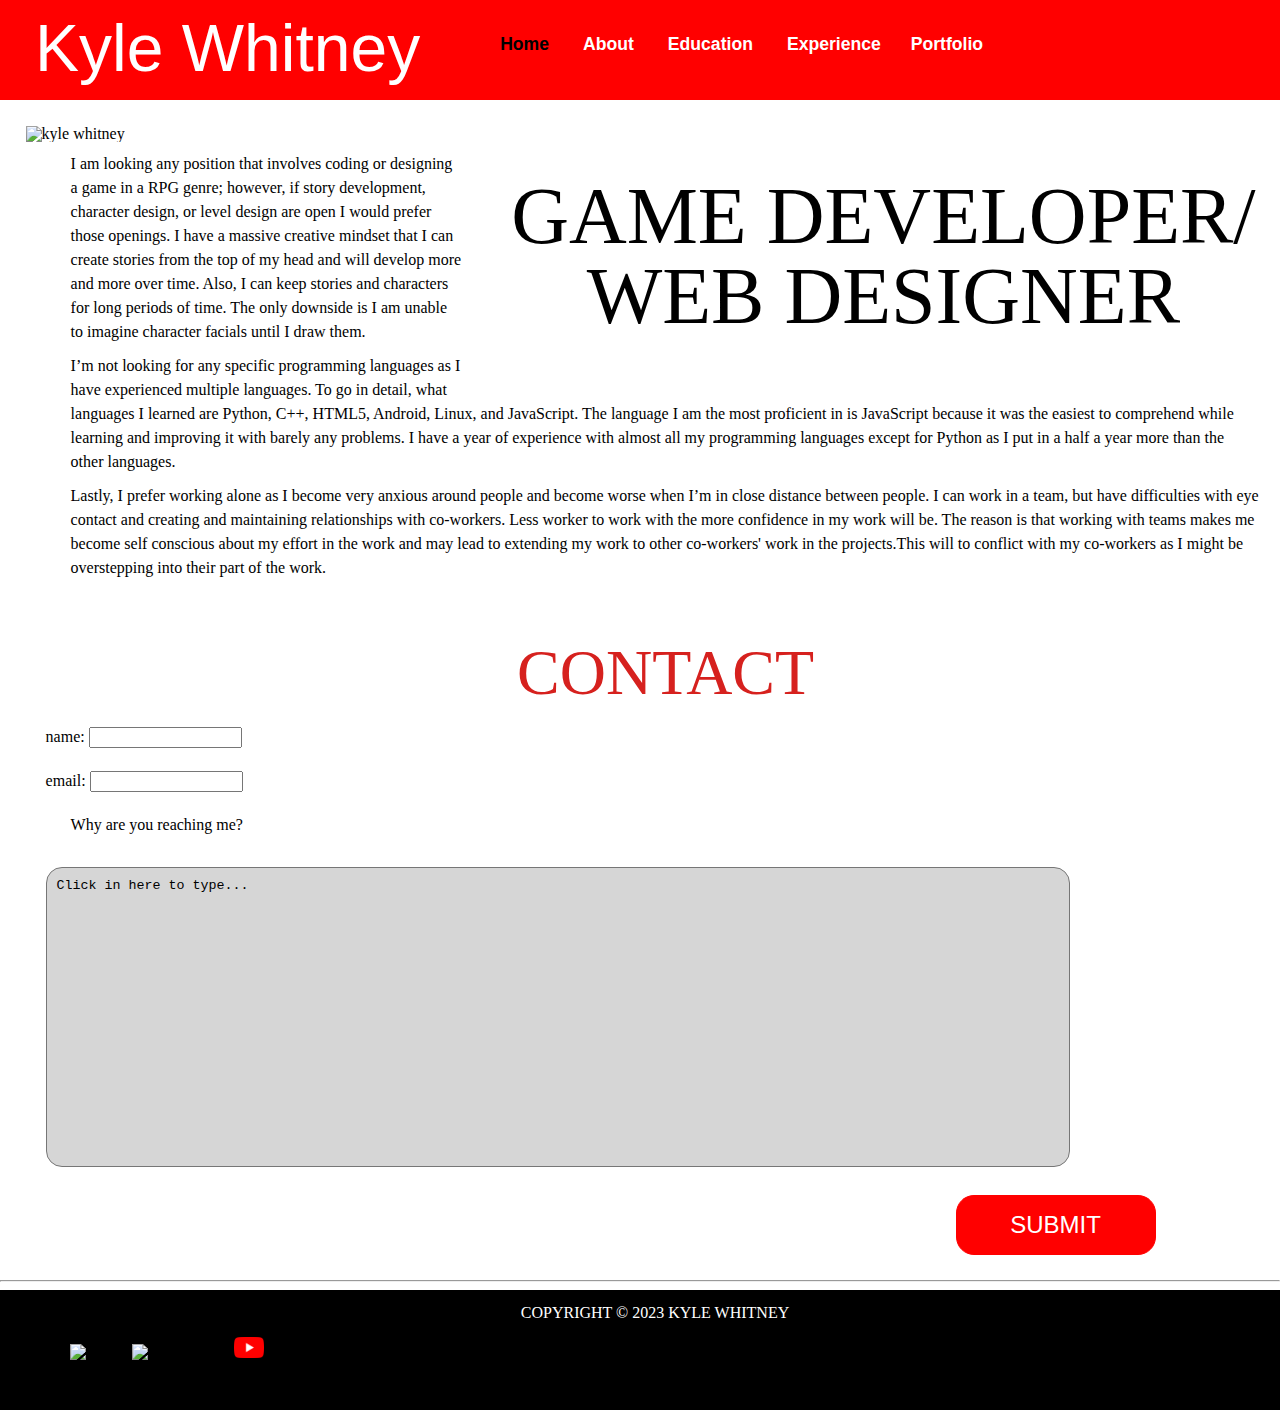
==== index.html @ 84b95531 "Add files via upload" ====
<!DOCTYPE html>

<html lang = "en-us">
	<head>
		<meta charset = "utf-8" />
		<title>Kyle Whitney Portfolio</title>
		<link href = "style.css" type = "text/css" rel = "stylesheet" />
		
	</head>
	<body>
		<header id = "top">
			<div  class = "headerDiv">
				<h1>Kyle Whitney</h1>
			</div>
			<nav>
				<ul>
					<li id = "here"><a href = "index.html">Home</a></li>
					<li><a href = "about.html">About</a></li>
					<li><a href = "education.html">Education</a></li>
					<li><a href = "experience.html">Experience</a></li>
					<li class = "hover2"><a href = "Portfolio.html">Portfolio</a>
						<ul class = "sec">
							<li><a href = "portfolio-art.html">Art</a></li>
							<li><a href = "portfolio-code.html">Code</a></li>
						</ul>
					</li>
				</ul>
			</nav>
		</header>
		<!--cover letter part-->
		<section>
			<div id = "cover">
				<img src = "Art/photoshop/1CurrencyBack.jpg" alt = "kyle whitney" width = "300" height = "400">
				<h2 class = "titleRight">Game Developer/<br />Web Designer</h2>
			</div>
			<div class = "par">
				<p>I am looking any position that involves coding or designing a game in a RPG genre; however, if story development, character design, or level design are open I would prefer those openings. I have a massive creative mindset that I can create stories from the top of my head and will develop more and more over time. Also, I can keep stories and characters for long periods of time. The only downside is I am unable to imagine character facials until I draw them.</p>
				
				<p>I’m not looking for any specific programming languages as I have experienced multiple languages. To go in detail, what languages I learned are Python, C++, HTML5, Android, Linux, and JavaScript. The language I am the most proficient in is JavaScript because it was the easiest to comprehend while learning and improving it with barely any problems. I have a year of experience with almost all my programming languages except for Python as I put in a half a year more than the other languages.</p>
				
				<p>Lastly, I prefer working alone as I become very anxious around people and become worse when I’m in close distance between people. I can work in a team, but have difficulties with eye contact and creating and maintaining relationships with co-workers. Less worker to work with the more confidence in my work will be. The reason is that working with teams makes me become self conscious about my effort in the work and may lead to extending my work to other co-workers' work in the projects.This will to conflict with my co-workers as I might be overstepping into their part of the work.</p>
			</div>
		</section>
		
		<!--contact page-->
		<section>
			<div id = "contact">
				<h2>Contact</h2>
				<form>
					<p class = "single">name: <input type = "text" name = "username" size = "16"></p>
					<p class = "single">email: <input type = "text" name = "email" size = "16"></p>
					<p>Why are you reaching me?</p>
					<!--aligning process-->
					<textarea name = "comments" cols = "40" rows = "8">Click in here to type...</textarea>
					<br />
					<input id = "sum" type = "submit" name = "submit" value = "submit" />
				</form>
			</div>
		</section>		
		<hr>
		
		<footer id = "end">
			<h3 class = "copyright">copyright &#169; 2023 Kyle Whitney</h3>
			<!--Icon aligning needed-->
			<ul class = "icons">
				<li><img src = "assets/x.jpg" alt = "X" width = "30" height = "auto" /></li>
				<li><img src = "assets/Linkedin.png" alt = "Linkin" width = "30" height = "auto"  /></li>
				<li><img src = "assets/youtube.png" alt = "YouTube" width = "30" height = "auto"  /></li>
			</ul>
		</footer>
	</body>
</html>
---- style.css ----
/* http://meyerweb.com/eric/tools/css/reset/ 
   v2.0 | 20110126
   License: none (public domain)
*/

html, body, div, span, applet, object, iframe,
h1, h2, h3, h4, h5, h6, p, pre,
a, abbr, acronym, address, big, code,
del, img, ins, kbd, s, samp,
small, strike, sub, sup, tt, var,
fieldset, form, label, legend, caption, tbody, tfoot, thead,
article, aside, canvas, details, embed, 
footer, header, hgroup, 
menu, nav, output, ruby, section, summary,
time, mark{
	margin: 0;
	padding: 0;
	border: 0;
	font-size: 100%;
	font: inherit;
	vertical-align: baseline;
}
/* HTML5 display-role reset for older browsers */
article, aside, details, hgroup, menu, nav, section {
	display: block;
}
body {
	line-height: 1;
}

/*my code*/

body {
	background-color: white;
	font-size: 16px;
	font-weight: normal;
	font-family: georgia, serif; /*change font*/
	text-decoration: none;
}

p {
	color: black;
	/*background-color: rgba(0,0,0,0.5);*/
	font-family: georgia;
	text-align: left;
	margin: 10px 45px;
	line-height: 1.5;
	

}

h2, h3, h4, h5, h6 {
	font-family: gladifilthefte;/* ERROR typeface not loaded  change font*/
	text-transform: uppercase;
	text-align: center;
	font-weight: 1.5em;
}

h2, h4, h6 {
	color: #D6211E;
}

h3, h5 {
	color: black;
}

h1 {
	font-size: 2.75em;
}


h2 {
	font-size: 4em;
}

h3 {
	font-size: 2em;
}

h4 {
	font-size: 1.75em;
}

h5 {
	font-size: 1.5em;
}

h6 {
	font-size: 1.25em;
}

ul {
	list-style-type: none;
}

/*header css section*/
header {
	width: 100%;
	height: 80px;
	padding: 10px;
	background-color: red;
	overflow: auto;
	
}

.headerDiv {
	float: left;
	color: #ffffff;
	font-size: 1.5em;
	font-family: gladifilthefte, sans-serif;/* ERROR typeface not loaded */
	display: inline-block;
	margin: 5px 20px 5px 20px;
	padding: 0 5px;
}


nav{
	width: 50%;
	float: left;
}

ul li {
	display: inline-block; 
	padding: 10px 15px;
	margin: 10px, 0px, 0px, -25px;
	font-weight: bold;
	font-family: sans-serif;
	font-size: 1.1em;
}

.sec {
	display: none;
}

.hover2:hover .sec {
	display: block;
	background-color: grey;
	margin-left: -25px 
}

.sec a:link {
	text-decoration: none;
	color: black;
}

.sec a:visited {
	color: grey;
}

.sec a:focus {
	color: red;
}

.sec a:hover {
	color: red;
}

.sec a:active {
	color: grey;
}


.hover2 {
	position: absolute;
}

.cover {
	background-color: grey;
	width: 100%;
	height: 1000px;
}

.cover img {
	float: left;
	overflow: auto;
}

.titleRight {
	float: right;
	font-size: 5em;
	margin: 50px;
	color: black;
	
}

dt, dd {
	margin: 10px 45px;
}

dt {
	font-weight: bold;
	font-size: 1.15em;
}

dd {
	line-height: 1.5;
}

#obj {
	text-align: center;
}

/*links customization*/

a:link {
	text-decoration: none;
	color: white;
}

a:visited {
	color: grey;
}

a:focus {
	color: black;
}

a:hover {
	color: black;
}

a:active {
	color: grey;
}

#here a:link {
	color: black;
}

/*section*/
section {
	background-color: white;
	width: 100%;
	height: auto;
	padding: auto;
	margin: 2%;
	float: left;
	display: block;
}

.cover p {
	line-height: 1.5;
}

/*temp table*/
table {
	color: black;
	width: 20px;
	border-bottom: 1px solid black;
	margin-bottom: 20px;
	font-family: sans-serif;
}
th {
	font-weight: bold;
	border-bottom: 3px solid black;
	background-color: red;
	color: white;
	text-transform: capitalize;
	
}

th, td {
	padding: 10px 25px;
	
}

/*form temp*/
textarea {
	width: 80%;
	height: 300px;
	resize: none;
	background-color: #D6D6D6;
	padding: 10px;
	border-radius: 16px;
	box-sizing: border-box;
	margin: 20px;
}

#sum {
	background-color: red;
	color: white;
	width: 200px;
	height: 60px;
	font-size: 24px;
	float: right;
	text-transform: uppercase;
	border: 1px solid red;
	border-radius: 18px;
	margin-top: 5px;
	margin-right: 150px;
	
	
}

form {
	font-family: sans-serif;
}

.single {
	margin: 20px;
}

.box {
	margin: 10px 15px;
}

img.size {
	width: auto;
	height: 300px;
}

/*footer*/ 
footer {
	background-color: black;
	width: 100%;
	height: 90px;
	padding: 15px;
	margin: auto;
	overflow: auto;
	display: inline-block;
	float: center;
	
}

.copyright {
	font-size: 1em;
	color: white;
	
}

/**Having trouble centering the icons as they stayed on the left **/
.icons {
	float: center;
}

.icons li {
	padding: 0px 15px 0px 15px;
	
}

.fCenter {
	font-size: 1.5em;
	margin: 0, 20px;
	
}



.fCenter a:link {
	text-decoration: none;
	color: white;
}

.fCenter a:visited {
	color: red;
}

.fCenter a:focus {
	color: grey;
}

.fCenter a:hover {
	color: grey;
}

.fCenter a:active {
	color: red;
}
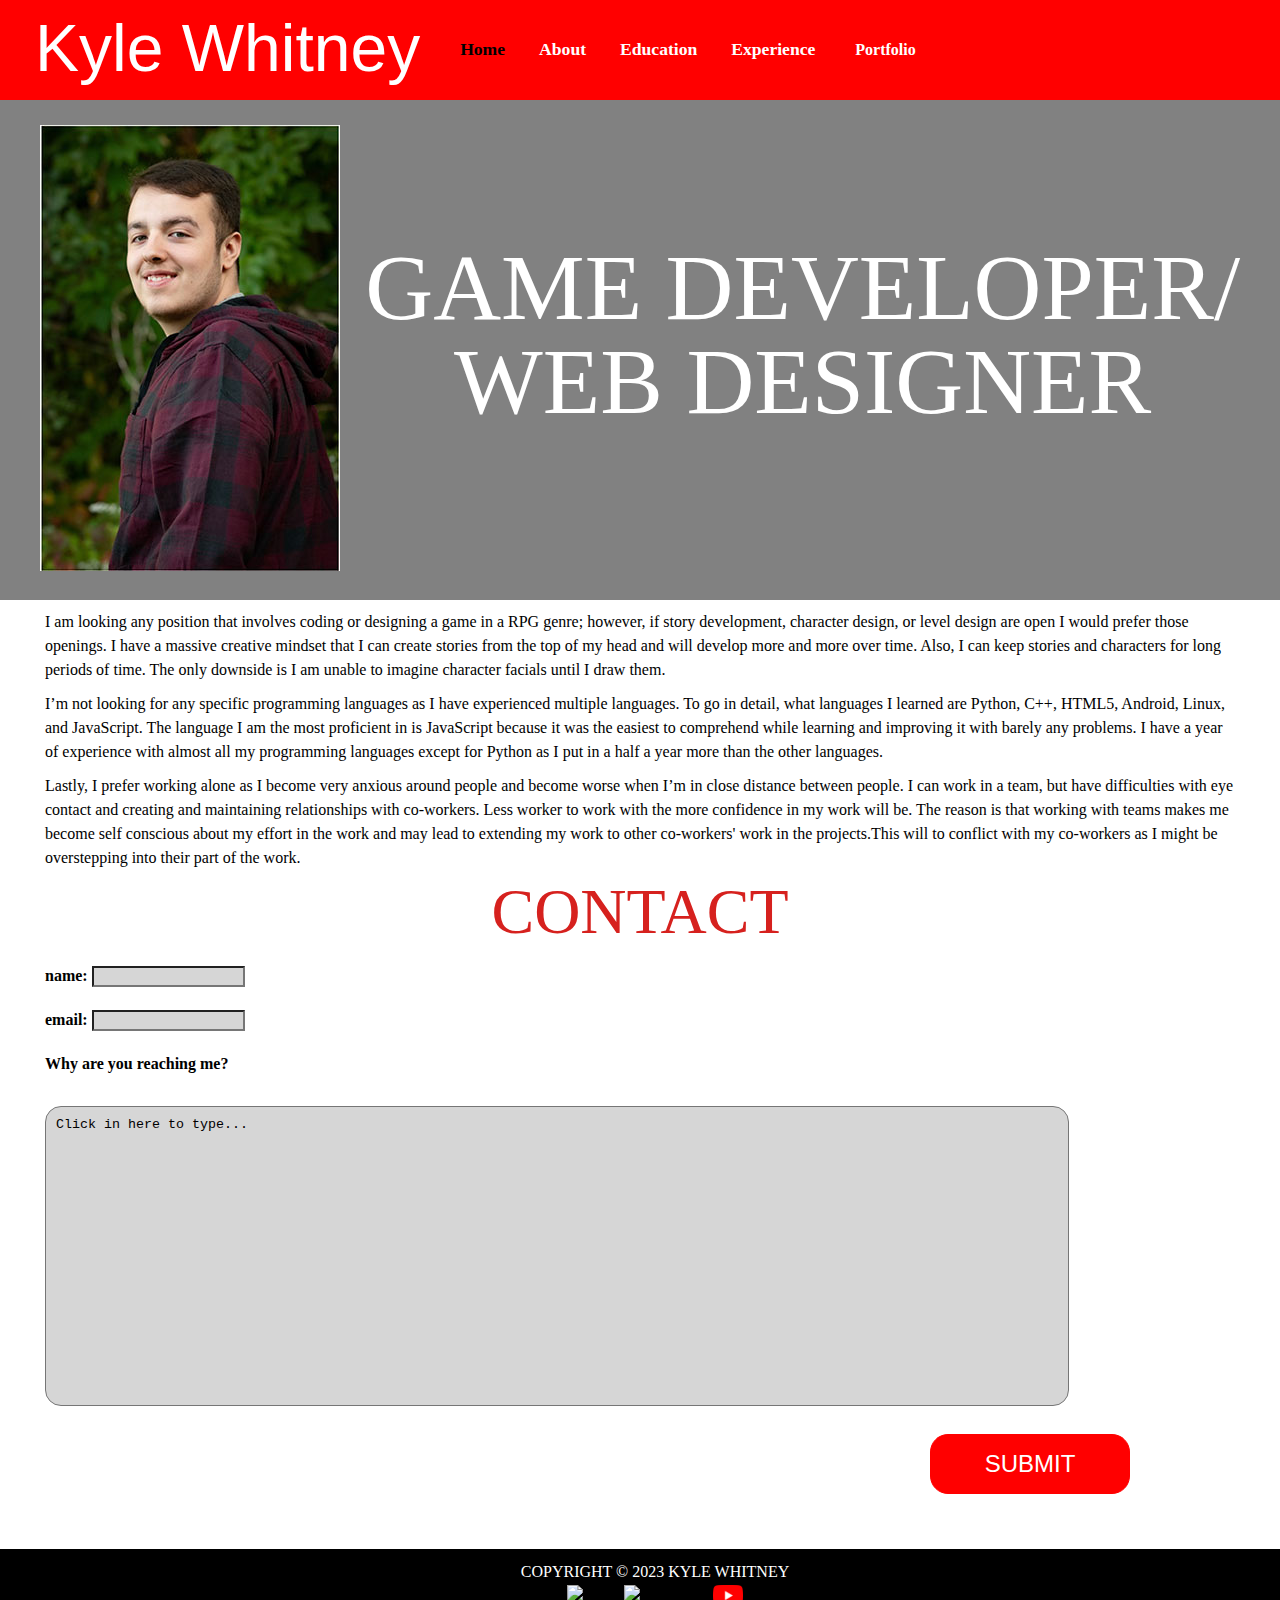
==== commit 3176807b: "final changes before deadline" ====
--- a/index.html
+++ b/index.html
@@ -18,19 +18,20 @@
 					<li><a href = "about.html">About</a></li>
 					<li><a href = "education.html">Education</a></li>
 					<li><a href = "experience.html">Experience</a></li>
-					<li class = "hover2"><a href = "Portfolio.html">Portfolio</a>
+					<li><div class = "hover2">
+						<button class = "btn">Portfolio</button>
 						<ul class = "sec">
 							<li><a href = "portfolio-art.html">Art</a></li>
 							<li><a href = "portfolio-code.html">Code</a></li>
 						</ul>
-					</li>
+					</div></li>
 				</ul>
 			</nav>
 		</header>
 		<!--cover letter part-->
 		<section>
-			<div id = "cover">
-				<img src = "Art/photoshop/1CurrencyBack.jpg" alt = "kyle whitney" width = "300" height = "400">
+			<div class = "cover">
+				<img src = "assets/300-kyle1.jpg" alt = "kyle whitney" width = "300" height = "446">
 				<h2 class = "titleRight">Game Developer/<br />Web Designer</h2>
 			</div>
 			<div class = "par">
@@ -49,15 +50,15 @@
 				<form>
 					<p class = "single">name: <input type = "text" name = "username" size = "16"></p>
 					<p class = "single">email: <input type = "text" name = "email" size = "16"></p>
-					<p>Why are you reaching me?</p>
+					<p id = "needBold">Why are you reaching me?</p>
 					<!--aligning process-->
 					<textarea name = "comments" cols = "40" rows = "8">Click in here to type...</textarea>
 					<br />
 					<input id = "sum" type = "submit" name = "submit" value = "submit" />
+					
 				</form>
 			</div>
 		</section>		
-		<hr>
 		
 		<footer id = "end">
 			<h3 class = "copyright">copyright &#169; 2023 Kyle Whitney</h3>
--- a/style.css
+++ b/style.css
@@ -4,7 +4,7 @@
 */
 
 html, body, div, span, applet, object, iframe,
-h1, h2, h3, h4, h5, h6, p, pre,
+h1, h2, h3, h4, h5, h6, p, pre, ul, li,
 a, abbr, acronym, address, big, code,
 del, img, ins, kbd, s, samp,
 small, strike, sub, sup, tt, var,
@@ -34,14 +34,13 @@
 	background-color: white;
 	font-size: 16px;
 	font-weight: normal;
-	font-family: georgia, serif; /*change font*/
+	font-family: "LTCushion", serif; 
 	text-decoration: none;
 }
 
 p {
 	color: black;
-	/*background-color: rgba(0,0,0,0.5);*/
-	font-family: georgia;
+	font-family: "LTCushion", serif;
 	text-align: left;
 	margin: 10px 45px;
 	line-height: 1.5;
@@ -50,7 +49,7 @@
 }
 
 h2, h3, h4, h5, h6 {
-	font-family: gladifilthefte;/* ERROR typeface not loaded  change font*/
+	font-family: "couture";
 	text-transform: uppercase;
 	text-align: center;
 	font-weight: 1.5em;
@@ -70,24 +69,13 @@
 
 
 h2 {
-	font-size: 4em;
+	font-size: 64px;
 }
 
 h3 {
-	font-size: 2em;
-}
-
-h4 {
-	font-size: 1.75em;
-}
-
-h5 {
-	font-size: 1.5em;
-}
-
-h6 {
-	font-size: 1.25em;
-}
+	font-size: 32px;
+}
+
 
 ul {
 	list-style-type: none;
@@ -107,7 +95,7 @@
 	float: left;
 	color: #ffffff;
 	font-size: 1.5em;
-	font-family: gladifilthefte, sans-serif;/* ERROR typeface not loaded */
+	font-family: "gladifilthefte", sans-serif;
 	display: inline-block;
 	margin: 5px 20px 5px 20px;
 	padding: 0 5px;
@@ -115,32 +103,48 @@
 
 
 nav{
-	width: 50%;
 	float: left;
-}
-
-ul li {
+	overflow: hidden;
+}
+
+nav ul li {
 	display: inline-block; 
-	padding: 10px 15px;
-	margin: 10px, 0px, 0px, -25px;
-	font-weight: bold;
-	font-family: sans-serif;
+	padding: 30px 15px;
+	font-weight: bold;
 	font-size: 1.1em;
+}
+
+/**vertical dropdown**/
+
+.hover2 .btn {
+	color: white;
+	font-family: "LTCushion";
+	font-weight: bold;
+	border: none;
+	background-color: red;
+	font-size: 16px;
+}
+
+.hover2 {
+	display: inline-block;
 }
 
 .sec {
 	display: none;
+	position: absolute;
+	background-color: white;
+	border: 1px solid black;
+	
 }
 
 .hover2:hover .sec {
 	display: block;
-	background-color: grey;
-	margin-left: -25px 
 }
 
 .sec a:link {
 	text-decoration: none;
 	color: black;
+	display: block;
 }
 
 .sec a:visited {
@@ -159,28 +163,36 @@
 	color: grey;
 }
 
-
-.hover2 {
-	position: absolute;
-}
+/**cover**/
 
 .cover {
-	background-color: grey;
+	background-color: #818181;
 	width: 100%;
-	height: 1000px;
+	height: 500px;
 }
 
 .cover img {
 	float: left;
 	overflow: auto;
+	padding: 25px 0px 0px 40px;
 }
 
 .titleRight {
 	float: right;
-	font-size: 5em;
-	margin: 50px;
-	color: black;
-	
+	font-size: 94px;
+	font-family: "gladifilthefte", serif;
+	margin: 0px;
+	color: white;
+	padding-top: 140px;
+	padding-right: 40px;
+	
+}
+
+/**education**/
+
+#eduDetail li{
+	margin: 0px 45px;
+	line-height: 1.5;
 }
 
 dt, dd {
@@ -196,11 +208,13 @@
 	line-height: 1.5;
 }
 
+/**about**/
+
 #obj {
 	text-align: center;
 }
 
-/*links customization*/
+/*nav links customization*/
 
 a:link {
 	text-decoration: none;
@@ -227,44 +241,8 @@
 	color: black;
 }
 
-/*section*/
-section {
-	background-color: white;
-	width: 100%;
-	height: auto;
-	padding: auto;
-	margin: 2%;
-	float: left;
-	display: block;
-}
-
-.cover p {
-	line-height: 1.5;
-}
-
-/*temp table*/
-table {
-	color: black;
-	width: 20px;
-	border-bottom: 1px solid black;
-	margin-bottom: 20px;
-	font-family: sans-serif;
-}
-th {
-	font-weight: bold;
-	border-bottom: 3px solid black;
-	background-color: red;
-	color: white;
-	text-transform: capitalize;
-	
-}
-
-th, td {
-	padding: 10px 25px;
-	
-}
-
-/*form temp*/
+
+/*form*/
 textarea {
 	width: 80%;
 	height: 300px;
@@ -273,7 +251,7 @@
 	padding: 10px;
 	border-radius: 16px;
 	box-sizing: border-box;
-	margin: 20px;
+	margin: 20px 0px 20px 45px;
 }
 
 #sum {
@@ -297,16 +275,56 @@
 }
 
 .single {
-	margin: 20px;
-}
-
-.box {
-	margin: 10px 15px;
-}
-
-img.size {
+	margin: 20px 45px;
+	font-weight: bold;
+}
+
+.single input {
+	background-color: #D6D6D6;
+}
+
+#needBold {
+	font-weight: bold;
+	margin-left: 45px;
+}
+
+
+/**porfolio art**/
+
+.Art {
+	display: flex;
+	text-align: center;
+	justify-content: center;
+}
+
+.Art img {
+	padding: 15px 0px;
 	width: auto;
 	height: 300px;
+	
+}
+
+/**portfolio code**/
+
+.Code {
+	display: flex;
+	text-align: center;
+	justify-content: center;
+}
+
+.Code img {
+	width: auto;
+	height: 300px;
+	
+}
+
+.Code .border {
+	border: 6px solid black;
+}
+
+.cen {
+	margin: 20px 0px;
+	text-align: center;
 }
 
 /*footer*/ 
@@ -315,7 +333,7 @@
 	width: 100%;
 	height: 90px;
 	padding: 15px;
-	margin: auto;
+	margin-top: 55px;
 	overflow: auto;
 	display: inline-block;
 	float: center;
@@ -323,46 +341,22 @@
 }
 
 .copyright {
+	font-family: "gladifilthefte", serif;
 	font-size: 1em;
 	color: white;
 	
 }
 
-/**Having trouble centering the icons as they stayed on the left **/
 .icons {
-	float: center;
+	display: flex;
+	justify-content: center;
+}
+
+ul {
+	padding: 0px 0px 0px 0px;
 }
 
 .icons li {
-	padding: 0px 15px 0px 15px;
-	
-}
-
-.fCenter {
-	font-size: 1.5em;
-	margin: 0, 20px;
-	
-}
-
-
-
-.fCenter a:link {
-	text-decoration: none;
-	color: white;
-}
-
-.fCenter a:visited {
-	color: red;
-}
-
-.fCenter a:focus {
-	color: grey;
-}
-
-.fCenter a:hover {
-	color: grey;
-}
-
-.fCenter a:active {
-	color: red;
-}+	padding: 5px 15px;
+}
+	
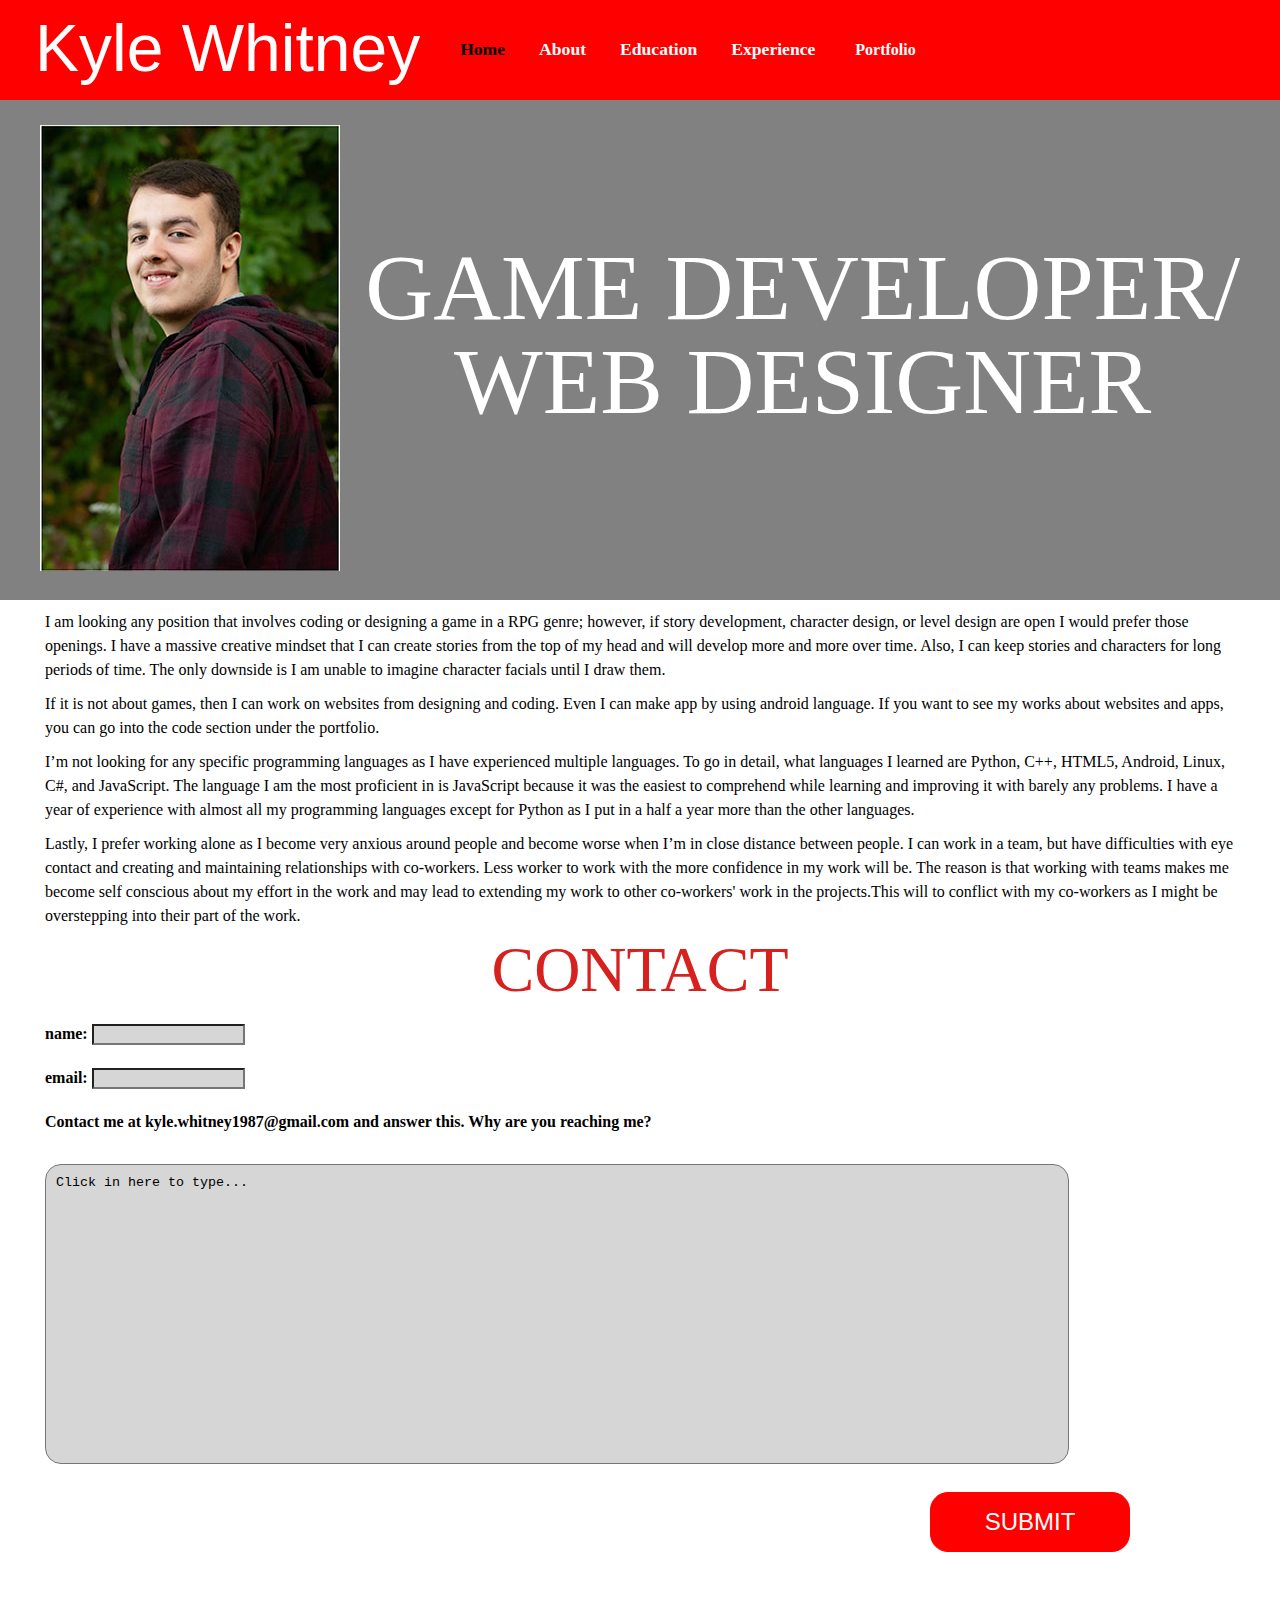
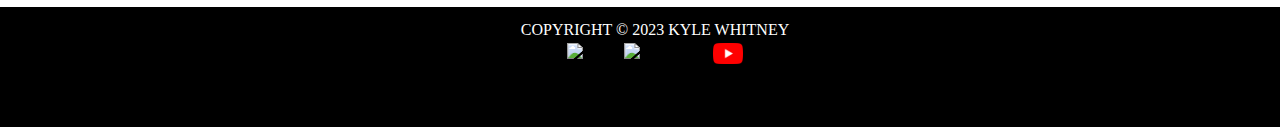
==== commit d64fbe5a: "added info" ====
--- a/index.html
+++ b/index.html
@@ -37,7 +37,9 @@
 			<div class = "par">
 				<p>I am looking any position that involves coding or designing a game in a RPG genre; however, if story development, character design, or level design are open I would prefer those openings. I have a massive creative mindset that I can create stories from the top of my head and will develop more and more over time. Also, I can keep stories and characters for long periods of time. The only downside is I am unable to imagine character facials until I draw them.</p>
 				
-				<p>I’m not looking for any specific programming languages as I have experienced multiple languages. To go in detail, what languages I learned are Python, C++, HTML5, Android, Linux, and JavaScript. The language I am the most proficient in is JavaScript because it was the easiest to comprehend while learning and improving it with barely any problems. I have a year of experience with almost all my programming languages except for Python as I put in a half a year more than the other languages.</p>
+				<p>If it is not about games, then I can work on websites from designing and coding. Even I can make app by using android language. If you want to see my works about websites and apps, you can go into the code section under the portfolio.</p>
+				
+				<p>I’m not looking for any specific programming languages as I have experienced multiple languages. To go in detail, what languages I learned are Python, C++, HTML5, Android, Linux, C#, and JavaScript. The language I am the most proficient in is JavaScript because it was the easiest to comprehend while learning and improving it with barely any problems. I have a year of experience with almost all my programming languages except for Python as I put in a half a year more than the other languages.</p>
 				
 				<p>Lastly, I prefer working alone as I become very anxious around people and become worse when I’m in close distance between people. I can work in a team, but have difficulties with eye contact and creating and maintaining relationships with co-workers. Less worker to work with the more confidence in my work will be. The reason is that working with teams makes me become self conscious about my effort in the work and may lead to extending my work to other co-workers' work in the projects.This will to conflict with my co-workers as I might be overstepping into their part of the work.</p>
 			</div>
@@ -50,7 +52,7 @@
 				<form>
 					<p class = "single">name: <input type = "text" name = "username" size = "16"></p>
 					<p class = "single">email: <input type = "text" name = "email" size = "16"></p>
-					<p id = "needBold">Why are you reaching me?</p>
+					<p id = "needBold">Contact me at kyle.whitney1987@gmail.com and answer this. Why are you reaching me?</p>
 					<!--aligning process-->
 					<textarea name = "comments" cols = "40" rows = "8">Click in here to type...</textarea>
 					<br />
--- a/style.css
+++ b/style.css
@@ -212,6 +212,7 @@
 
 #obj {
 	text-align: center;
+	font-size: 18px;
 }
 
 /*nav links customization*/
